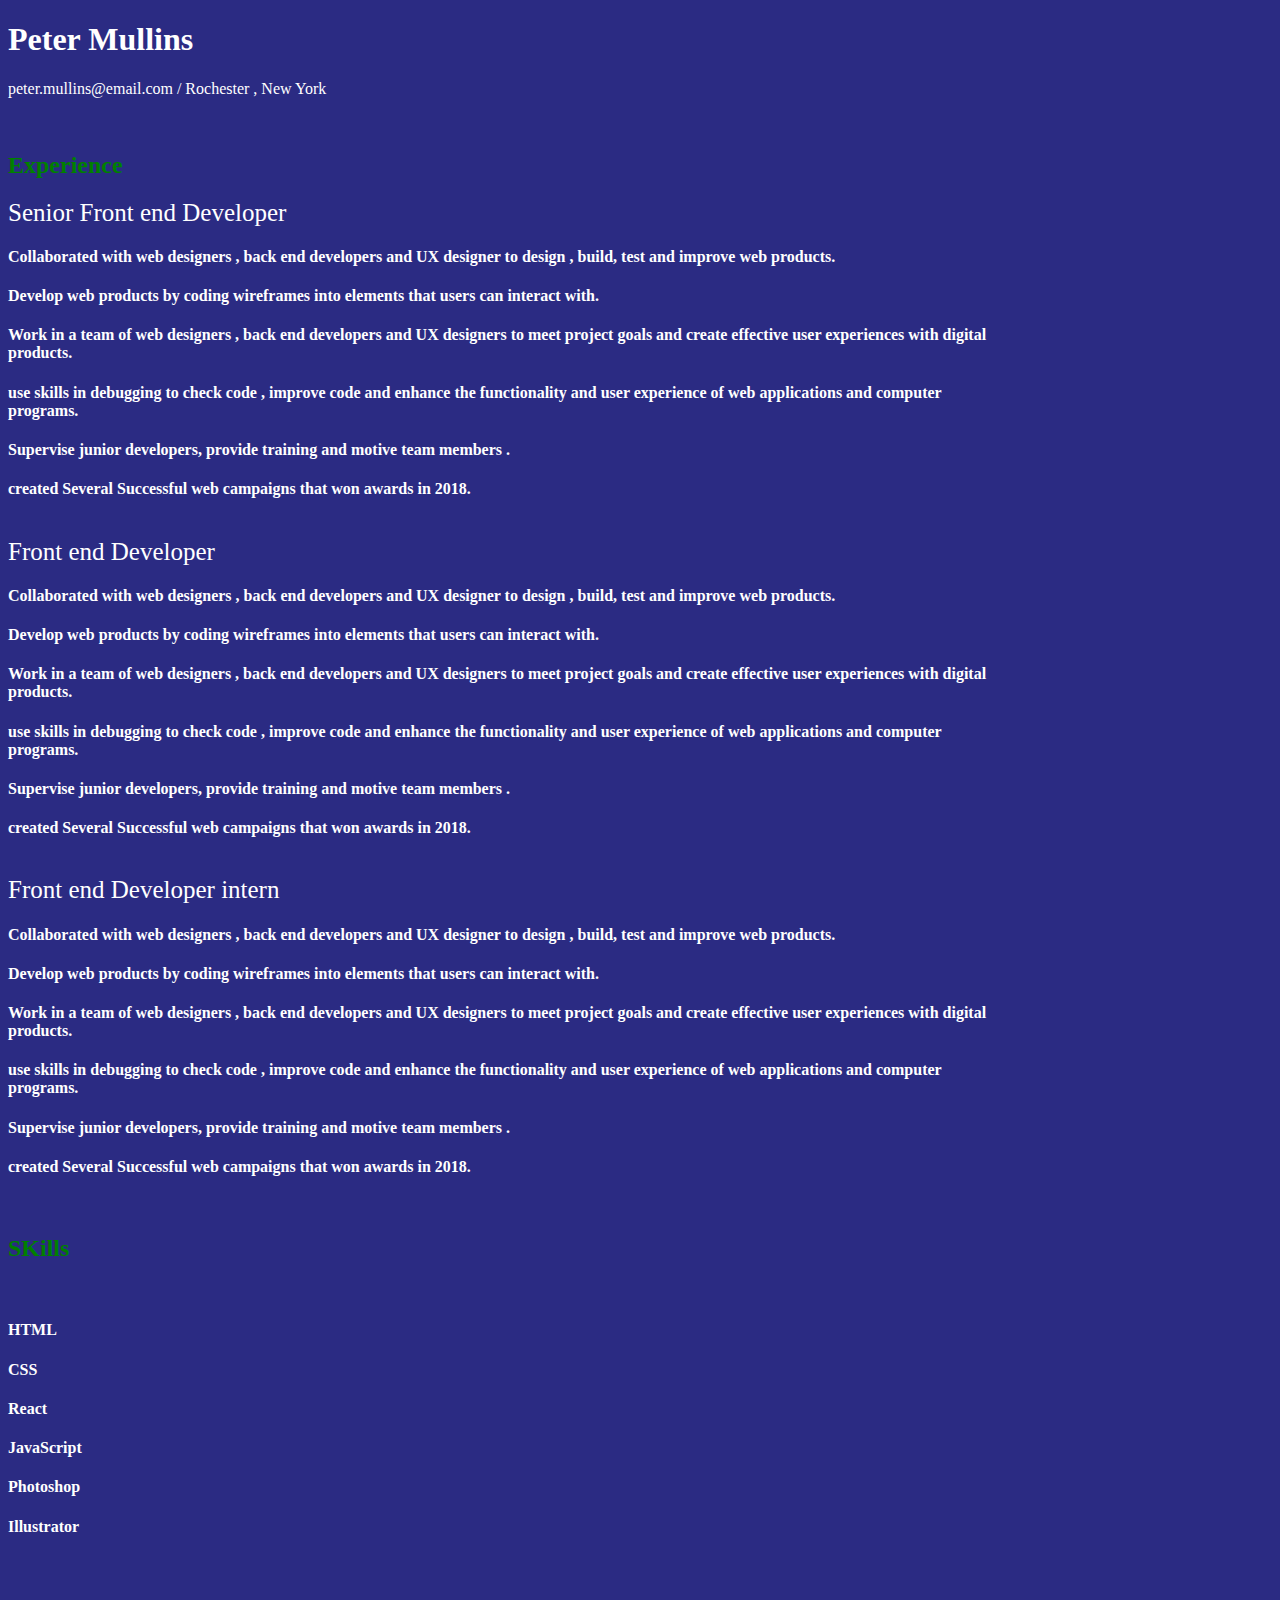
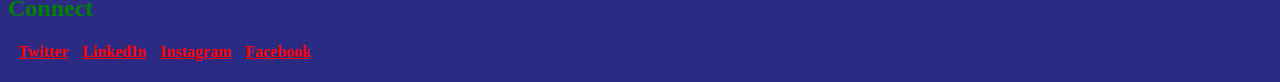
==== block-BHaaag/index.html @ a8a4ba6d "Front end" ====
<!DOCTYPE html>
<html lang="en">
<head>
  <meta charset="UTF-8">
  <meta http-equiv="X-UA-Compatible" content="IE=edge">
  <meta name="viewport" content="width=device-width, initial-scale=1.0">
  <title>Document</title>
  <link rel="stylesheet" href="index.css">
</head>
<body>
  <h1>Peter Mullins</h1>
  <p>peter.mullins@email.com / Rochester , New York</p>
  <br/>
  <h2>Experience</h2>
  <h>Senior Front end Developer</h>
  <h4>Collaborated with web designers , back end developers and UX designer to design , build, test and improve web products. </h4>
  <h4>Develop web products by coding wireframes into elements that users can interact with.</h4>
  <h4>Work in a team of web designers , back end developers and UX designers to meet project goals and create effective user experiences with digital <br/> products.</h4>
   <h4>use skills in debugging to check code , improve code and enhance the functionality and user experience of web applications and computer <br/> programs.</h4>
   <h4>Supervise junior developers, provide training and motive team members .</h4>
   <h4>created Several Successful web campaigns that won awards in 2018.</h4>
   <br/>

   
  <h> Front end Developer</h>
  <h4>Collaborated with web designers , back end developers and UX designer to design , build, test and improve web products. </h4>
  <h4>Develop web products by coding wireframes into elements that users can interact with.</h4>
  <h4>Work in a team of web designers , back end developers and UX designers to meet project goals and create effective user experiences with digital <br/> products.</h4>
   <h4>use skills in debugging to check code , improve code and enhance the functionality and user experience of web applications and computer <br/> programs.</h4>
   <h4>Supervise junior developers, provide training and motive team members .</h4>
   <h4>created Several Successful web campaigns that won awards in 2018.</h4>
   <br/>

   
  <h>Front end Developer intern</h>
  <h4>Collaborated with web designers , back end developers and UX designer to design , build, test and improve web products. </h4>
  <h4>Develop web products by coding wireframes into elements that users can interact with.</h4>
  <h4>Work in a team of web designers , back end developers and UX designers to meet project goals and create effective user experiences with digital <br/> products.</h4>
   <h4>use skills in debugging to check code , improve code and enhance the functionality and user experience of web applications and computer <br/> programs.</h4>
   <h4>Supervise junior developers, provide training and motive team members .</h4>
   <h4>created Several Successful web campaigns that won awards in 2018.</h4>
   <br/>
   <h2>SKills</h2>
   <br/>
   <h4>HTML</h4>
   <h4>CSS</h4>
   <h4>React</h4>
   <h4>JavaScript</h4>
   <h4>Photoshop</h4>
   <h4>Illustrator</h4>

   <br/>
   <h2>Connect</h2>

   <h4><a href="twitter.com">Twitter</a>     <a href="twitter.com">LinkedIn</a> <a href="twitter.com">Instagram</a> <a href="twitter.com">Facebook</a></h4>




</body>
</html>
---- block-BHaaag/index.css ----
h1 { color: white;}
p {color: white;}
body {background-color: rgb(43, 43, 131);}
h2 {color: green;}
h{color: white; font-size: 25px;}
h4 {color: white;}
a {color: red; margin-left: 10px;}
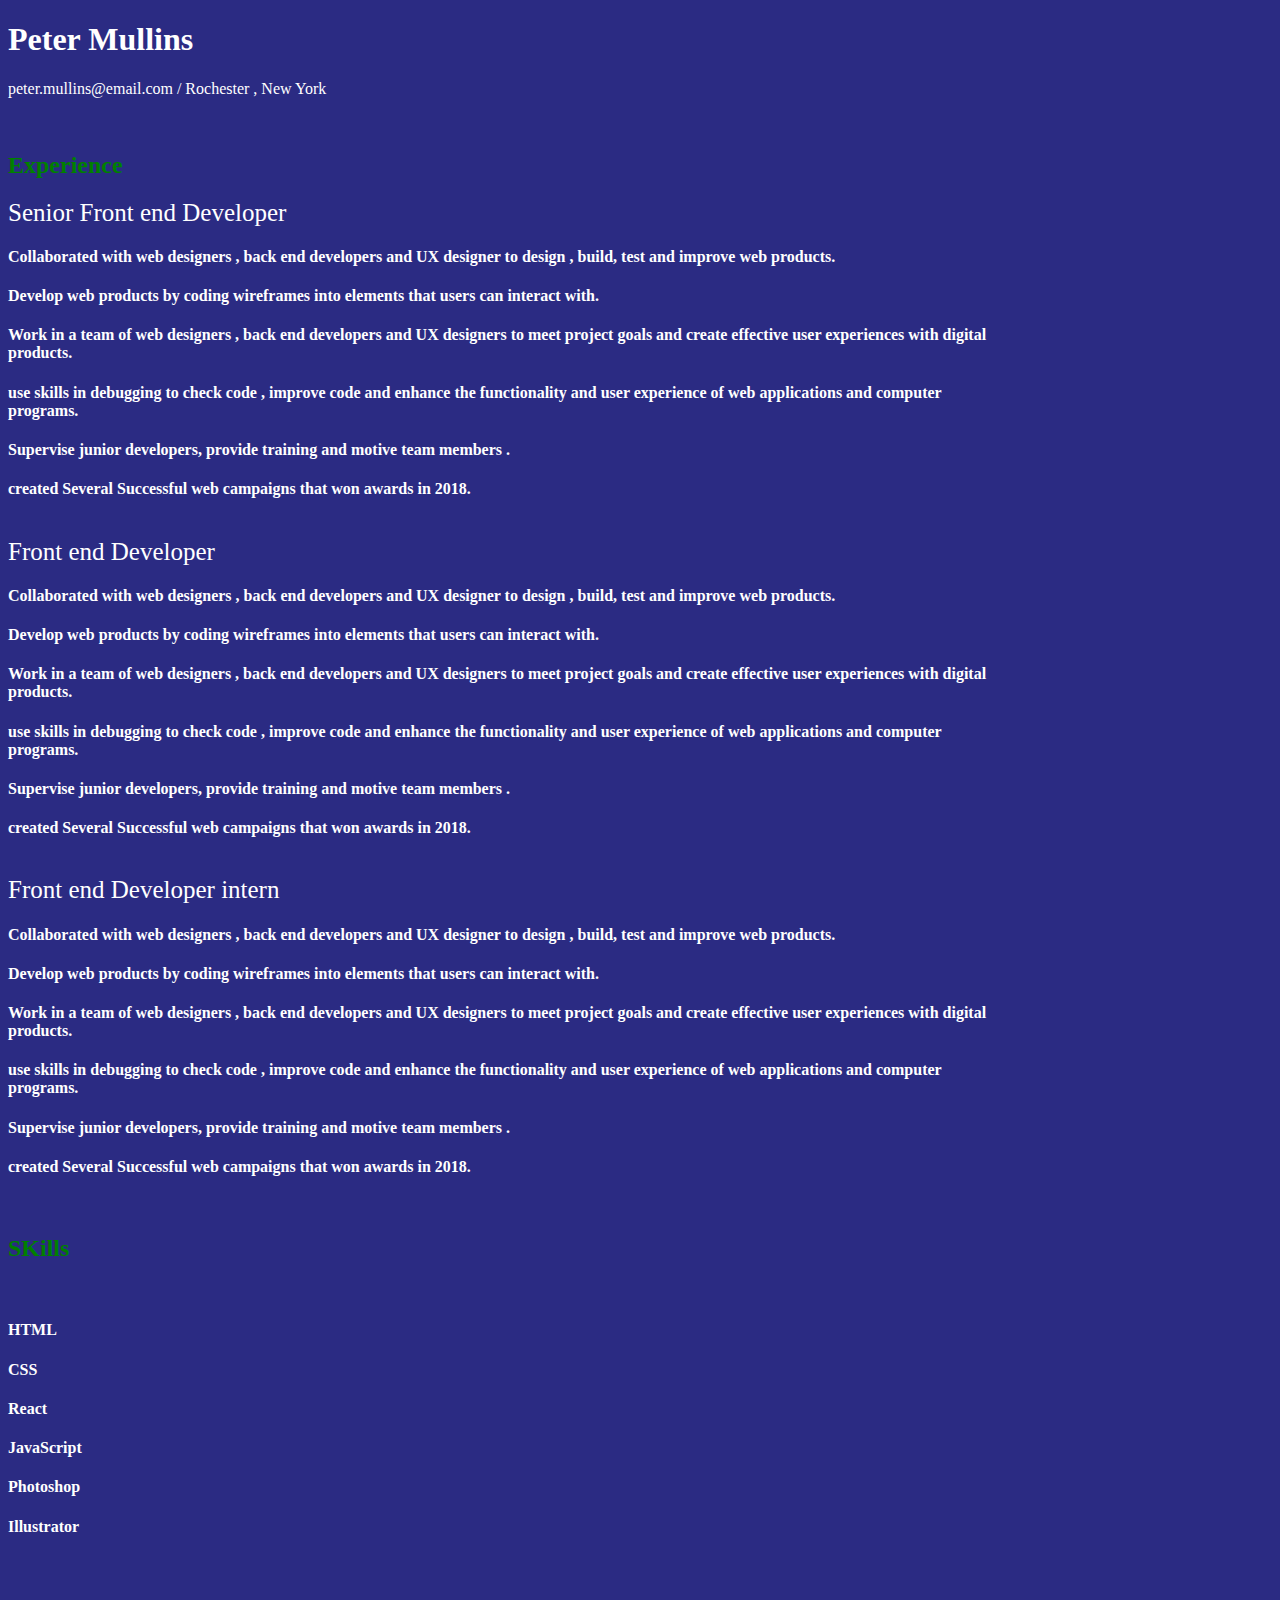
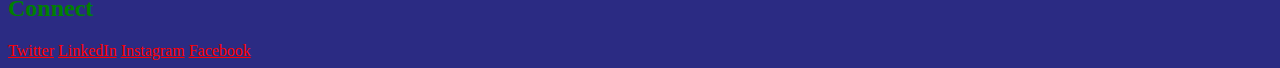
==== commit 9de979b0: "updated footer" ====
--- a/block-BHaaag/index.html
+++ b/block-BHaaag/index.html
@@ -50,9 +50,19 @@
    <h4>Illustrator</h4>
 
    <br/>
-   <h2>Connect</h2>
+   
 
-   <h4><a href="twitter.com">Twitter</a>     <a href="twitter.com">LinkedIn</a> <a href="twitter.com">Instagram</a> <a href="twitter.com">Facebook</a></h4>
+   <footer>
+    <h2>Connect</h2>
+    <a href="twitter.com">Twitter</a>
+    <a href="twitter.com">LinkedIn</a>
+    <a href="twitter.com">Instagram</a>
+    <a href="twitter.com">Facebook</a>
+
+
+   </footer>
+
+        
 
 
 
--- a/block-BHaaag/index.css
+++ b/block-BHaaag/index.css
@@ -4,4 +4,4 @@
 h2 {color: green;}
 h{color: white; font-size: 25px;}
 h4 {color: white;}
-a {color: red; margin-left: 10px;}+a {color: red; margin-left: 0px;}